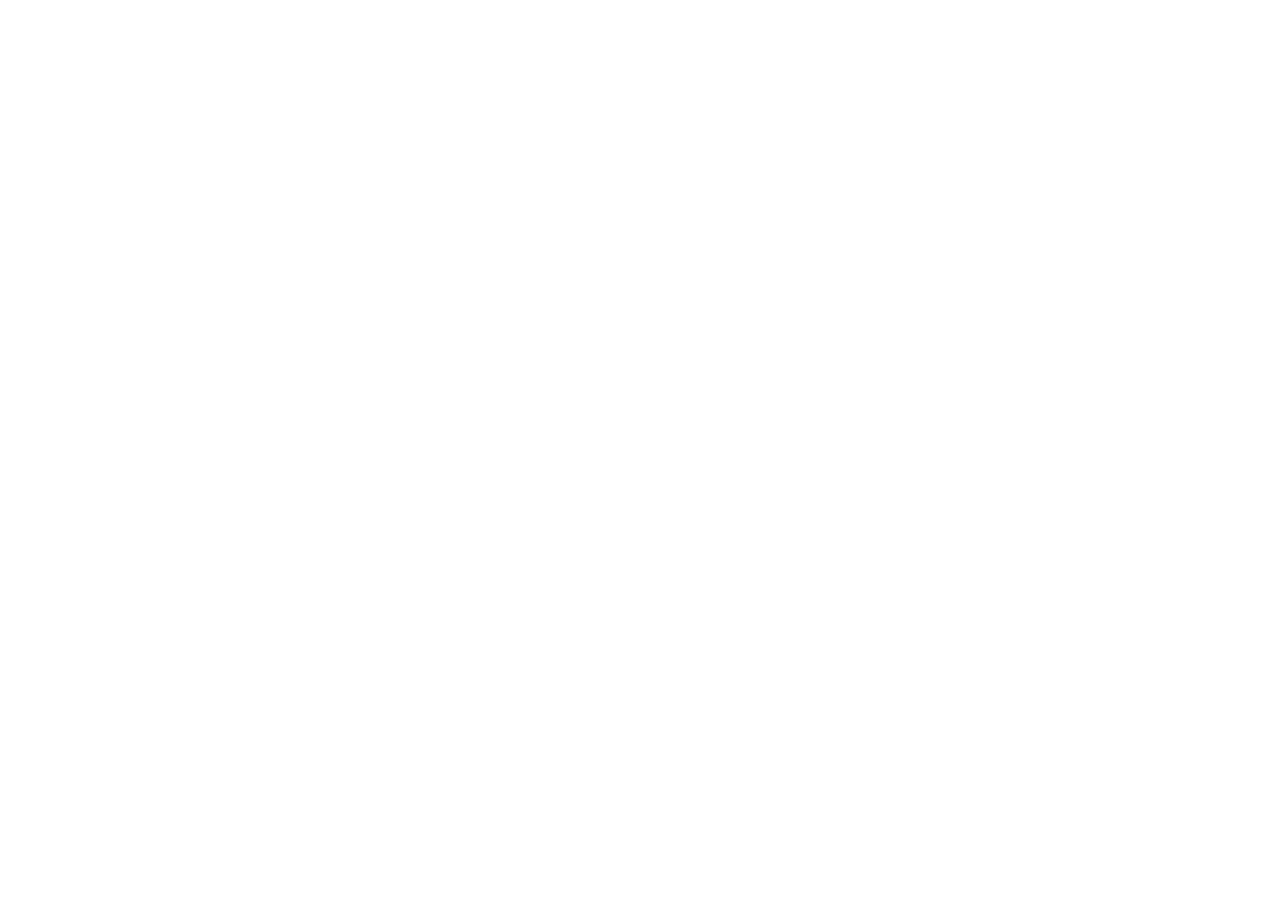
==== LearningHTML-CSS/html/index.html @ e786deb5 "Modify index file" ====
<!DOCTYPE html>
<html lang="en">
<head>
    <meta charset="UTF-8">
    <meta name="viewport" content="width=device-width, initial-scale=1.0">
    <title>Learning HTML & CSS</title>
</head>
<body>
    
</body>
</html>
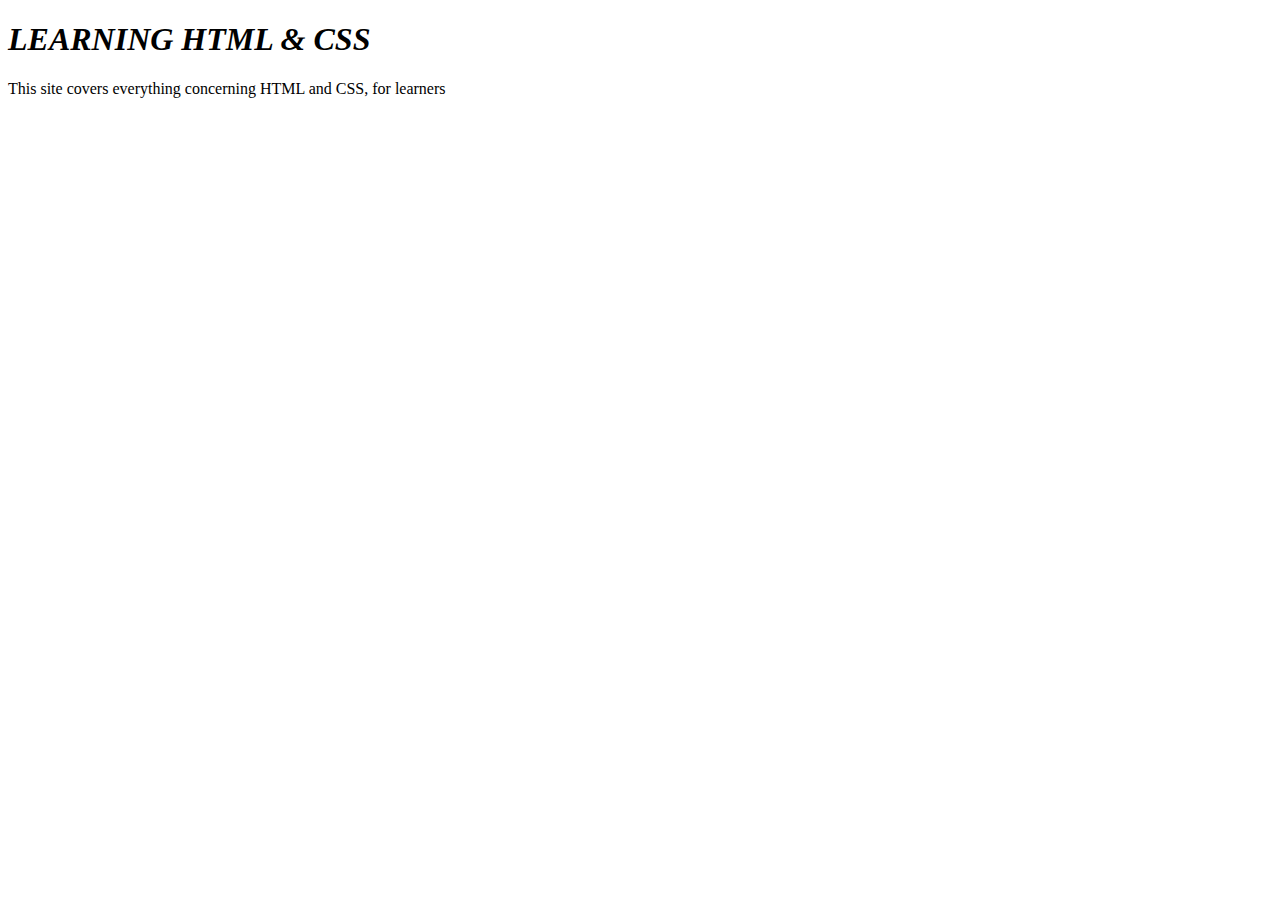
==== commit 8b2c0249: "Add div of class h1 to index file" ====
--- a/LearningHTML-CSS/html/index.html
+++ b/LearningHTML-CSS/html/index.html
@@ -4,8 +4,14 @@
     <meta charset="UTF-8">
     <meta name="viewport" content="width=device-width, initial-scale=1.0">
     <title>Learning HTML & CSS</title>
+    <link rel="stylesheet" href="stelys.css">
 </head>
 <body>
+    <div class="h1">
+    <h1><i>LEARNING HTML & CSS</i></h1>
+    <p>This site covers everything concerning HTML and CSS, for learners</p>
+</div>
+    
     
 </body>
 </html>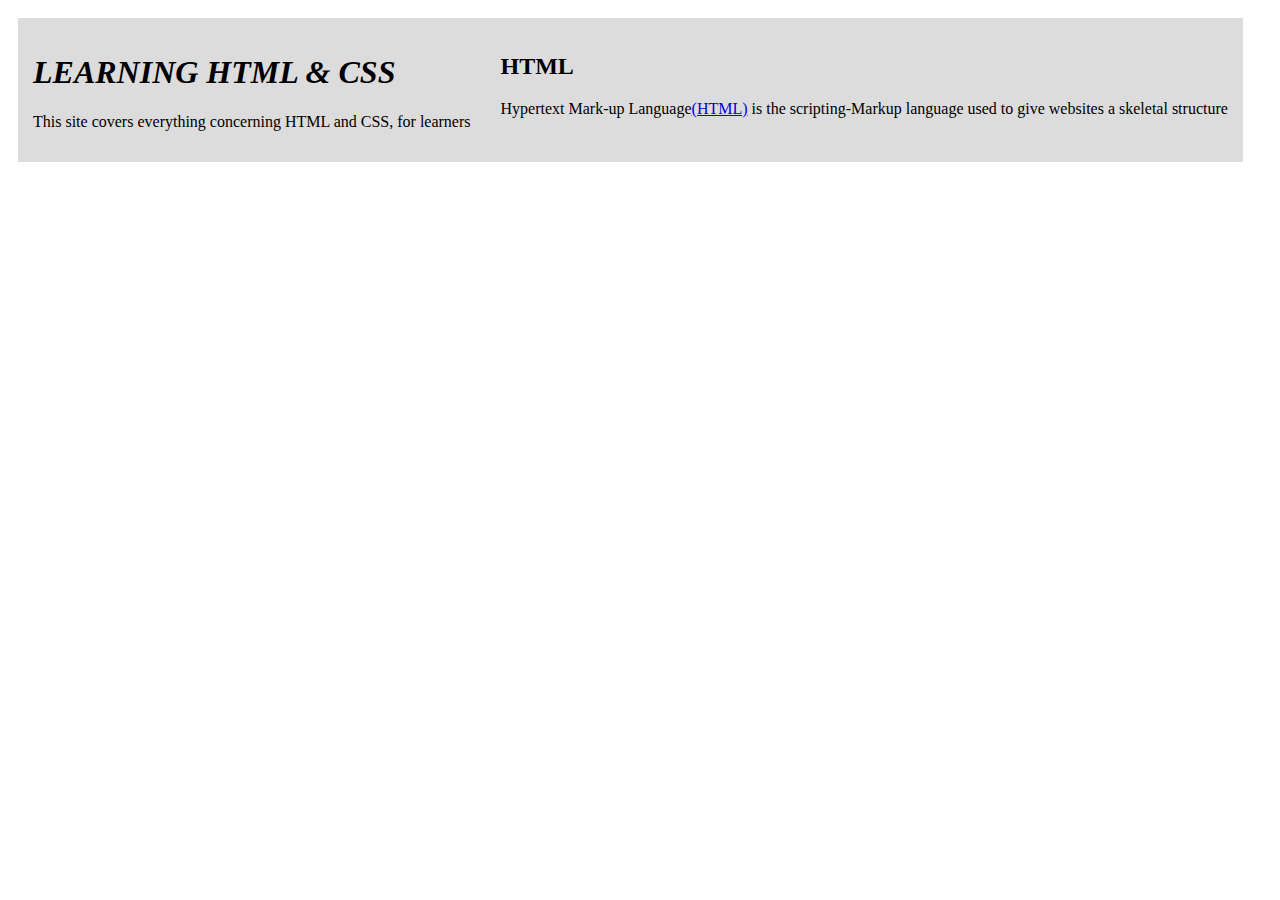
==== commit b4dcaa96: "Add second div of class html" ====
--- a/LearningHTML-CSS/html/index.html
+++ b/LearningHTML-CSS/html/index.html
@@ -7,9 +7,17 @@
     <link rel="stylesheet" href="stelys.css">
 </head>
 <body>
+    <!-- our first div-->
     <div class="h1">
     <h1><i>LEARNING HTML & CSS</i></h1>
     <p>This site covers everything concerning HTML and CSS, for learners</p>
+</div>
+
+<div class="html">
+    <h2>HTML</h2>
+    <p>
+        Hypertext Mark-up Language<a href="https://www.w3schools.com/html/html_intro.asp" target="_blank" >(HTML)</a> is the scripting-Markup language used to give websites a skeletal structure
+    </p>
 </div>
     
     
--- a/LearningHTML-CSS/html/stelys.css
+++ b/LearningHTML-CSS/html/stelys.css
@@ -0,0 +1,15 @@
+/*our stylesheet for the project*/
+/*and our <body> is a flex container*/
+
+body{
+    display: flex;
+    padding: 10px;
+
+}
+
+div{
+    background-color: gainsboro;
+    border-color: black;
+    border-width: 1px;
+    padding: 15px;
+}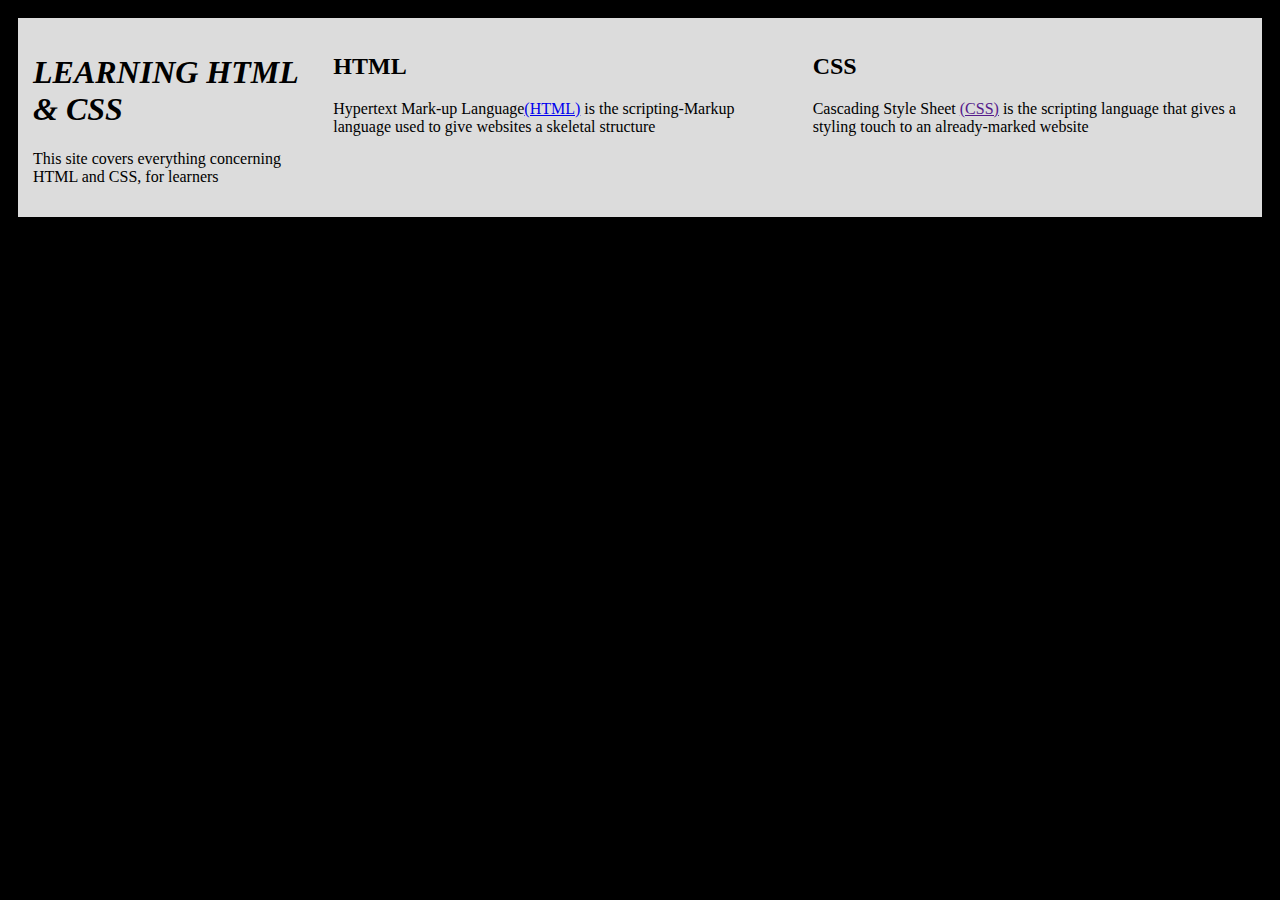
==== commit e040c934: "Add second third flex item for CSS" ====
--- a/LearningHTML-CSS/html/index.html
+++ b/LearningHTML-CSS/html/index.html
@@ -8,17 +8,29 @@
 </head>
 <body>
     <!-- our first div-->
-    <div class="h1">
+    <div class="item">
     <h1><i>LEARNING HTML & CSS</i></h1>
     <p>This site covers everything concerning HTML and CSS, for learners</p>
 </div>
 
-<div class="html">
+    <!-- our 2nd div for HTML-->
+
+<div class="item">
     <h2>HTML</h2>
     <p>
         Hypertext Mark-up Language<a href="https://www.w3schools.com/html/html_intro.asp" target="_blank" >(HTML)</a> is the scripting-Markup language used to give websites a skeletal structure
     </p>
 </div>
+
+    <!-- our 3rd div for CSS-->
+
+    <div class="item">
+        <h2>CSS</h2>
+        <p>
+            Cascading Style Sheet <a href="">(CSS)</a> is the scripting language that gives a styling touch to an already-marked website
+        </p>
+    </div>
+
     
     
 </body>
--- a/LearningHTML-CSS/html/stelys.css
+++ b/LearningHTML-CSS/html/stelys.css
@@ -4,12 +4,13 @@
 body{
     display: flex;
     padding: 10px;
+    background-color: black;
 
 }
 
-div{
+.item{
     background-color: gainsboro;
     border-color: black;
-    border-width: 1px;
+    border-width: 3px;
     padding: 15px;
 }